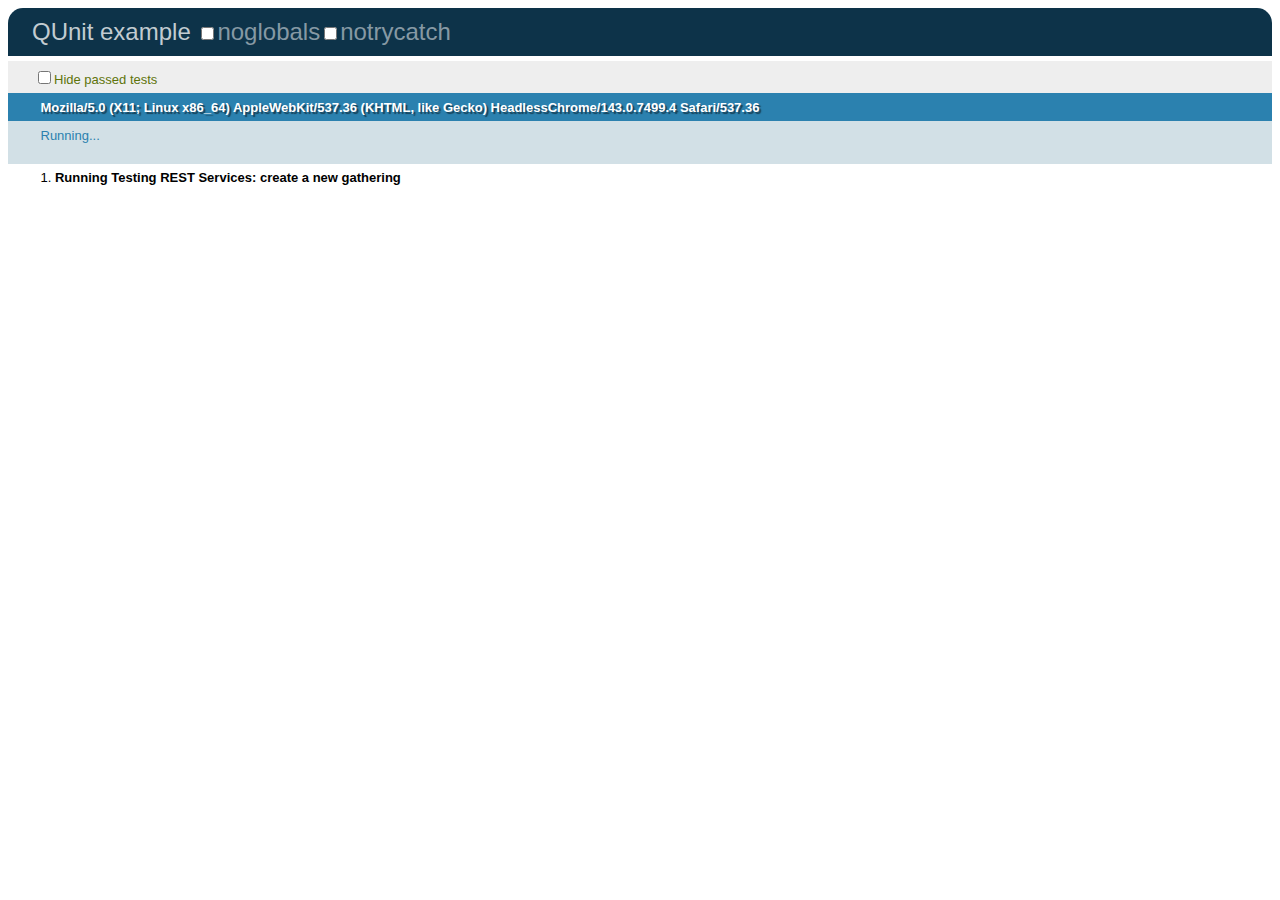
==== webapp/_ah/test/index.htm @ e3efb8e9 "QUnit tests" ====
<!DOCTYPE html>
<html>
    <head>
        <meta http-equiv="Content-Type" content="text/html; charset=utf-8">
        <title>wgthr tests</title>
        <link rel="stylesheet" href="qunit.css" />
        <script type="text/javascript" src="https://ajax.googleapis.com/ajax/libs/jquery/1.7.1/jquery.min.js"></script>
        <script type="text/javascript" src="jquery.json.min.js"></script>
        <script type="text/javascript" src="qunit.js"></script>
        <script type="text/javascript">
            $(function() {
                
                (function() { 
                    
                    module("Testing REST Services");
                
                    var gathering = {
                        'organizerEmail': 'organizer@domain.com',
                        'title': 'Mineo\'s @ 8 PM',
                        'attendees': ['attendee1@domain.com', 'attendee2@domain.com']
                    };
                
                    asyncTest("create a new gathering", function() {
                    
                        $.ajax({
                            'type': 'POST',
                            'url': '../../rest/gathering/create.json',
                            'data': gathering,
                            'success': function(data) {
                                ok( true, 'gathering created\n' + $.toJSON(data));
                                equal(data.organizerEmail, gathering.organizerEmail, 'should have correct organizer email');
                                equal(data.title, gathering.title, 'should have correct title');
                                equal(data.attendees.length, gathering.attendees.length, 'should have same number of attendees');
                                equal( typeof data.key, typeof '', 'should return a string representation of the gathering key, returned ' + $.toJSON(data.key));
                                
                                $(data.attendees).each(function(i,a) {
                                    var attendee = $(gathering.attendees).filter(function(j,k) { return k == a.emailAddress; })[0];
                                    notEqual( attendee, null, "should be an attendee that was posted");
                                    equal(attendee.vote, null, "should have a null vote");
                                    equal( typeof data.key, typeof '', 'should return a string representation of the attendee key, returned ' + $.toJSON(data.key));
                                });
                                
                                gathering = data;
                                start();
                                testRetrieve();
                            },
                            'error': function(jq,status,error) {
                                ok( false, 'gathering creation failed with status ' + status + '\nError:\n' + error);
                                log( false, null, null, error);
                                start();
                                testRetrieve();
                            }});
                    
                    });
                
                    var testRetrieve = function() {
                        asyncTest("retrieving gathering information", function() {
                
                            $.ajax({
                                'type': 'GET',
                                'url': '../../rest/gathering/get.json',
                                'success': function(data) {
                                    ok( true, 'successfully retrieved\n' + $.toJSON(data));
                                    start();
                                },
                                'error': function(jq,status,error) {
                                    ok( false, 'retrieve failed with status ' + status + '\nError:\n' + error);
                                    start();
                                }
                            });
                        })
                    };
                })();
              
            })
        </script>
    </head>
    <body>
        <h1 id="qunit-header">QUnit example</h1>
        <h2 id="qunit-banner"></h2>
        <div id="qunit-testrunner-toolbar"></div>
        <h2 id="qunit-userAgent"></h2>
        <ol id="qunit-tests"></ol>
        <div id="qunit-fixture">test markup, will be hidden</div>
    </body>
</html>
---- webapp/_ah/test/qunit.css ----
/**
 * QUnit v1.3.0 - A JavaScript Unit Testing Framework
 *
 * http://docs.jquery.com/QUnit
 *
 * Copyright (c) 2012 John Resig, Jörn Zaefferer
 * Dual licensed under the MIT (MIT-LICENSE.txt)
 * or GPL (GPL-LICENSE.txt) licenses.
 */

/** Font Family and Sizes */

#qunit-tests, #qunit-header, #qunit-banner, #qunit-testrunner-toolbar, #qunit-userAgent, #qunit-testresult {
	font-family: "Helvetica Neue Light", "HelveticaNeue-Light", "Helvetica Neue", Calibri, Helvetica, Arial, sans-serif;
}

#qunit-testrunner-toolbar, #qunit-userAgent, #qunit-testresult, #qunit-tests li { font-size: small; }
#qunit-tests { font-size: smaller; }


/** Resets */

#qunit-tests, #qunit-tests ol, #qunit-header, #qunit-banner, #qunit-userAgent, #qunit-testresult {
	margin: 0;
	padding: 0;
}


/** Header */

#qunit-header {
	padding: 0.5em 0 0.5em 1em;

	color: #8699a4;
	background-color: #0d3349;

	font-size: 1.5em;
	line-height: 1em;
	font-weight: normal;

	border-radius: 15px 15px 0 0;
	-moz-border-radius: 15px 15px 0 0;
	-webkit-border-top-right-radius: 15px;
	-webkit-border-top-left-radius: 15px;
}

#qunit-header a {
	text-decoration: none;
	color: #c2ccd1;
}

#qunit-header a:hover,
#qunit-header a:focus {
	color: #fff;
}

#qunit-header label {
	display: inline-block;
}

#qunit-banner {
	height: 5px;
}

#qunit-testrunner-toolbar {
	padding: 0.5em 0 0.5em 2em;
	color: #5E740B;
	background-color: #eee;
}

#qunit-userAgent {
	padding: 0.5em 0 0.5em 2.5em;
	background-color: #2b81af;
	color: #fff;
	text-shadow: rgba(0, 0, 0, 0.5) 2px 2px 1px;
}


/** Tests: Pass/Fail */

#qunit-tests {
	list-style-position: inside;
}

#qunit-tests li {
	padding: 0.4em 0.5em 0.4em 2.5em;
	border-bottom: 1px solid #fff;
	list-style-position: inside;
}

#qunit-tests.hidepass li.pass, #qunit-tests.hidepass li.running  {
	display: none;
}

#qunit-tests li strong {
	cursor: pointer;
}

#qunit-tests li a {
	padding: 0.5em;
	color: #c2ccd1;
	text-decoration: none;
}
#qunit-tests li a:hover,
#qunit-tests li a:focus {
	color: #000;
}

#qunit-tests ol {
	margin-top: 0.5em;
	padding: 0.5em;

	background-color: #fff;

	border-radius: 15px;
	-moz-border-radius: 15px;
	-webkit-border-radius: 15px;

	box-shadow: inset 0px 2px 13px #999;
	-moz-box-shadow: inset 0px 2px 13px #999;
	-webkit-box-shadow: inset 0px 2px 13px #999;
}

#qunit-tests table {
	border-collapse: collapse;
	margin-top: .2em;
}

#qunit-tests th {
	text-align: right;
	vertical-align: top;
	padding: 0 .5em 0 0;
}

#qunit-tests td {
	vertical-align: top;
}

#qunit-tests pre {
	margin: 0;
	white-space: pre-wrap;
	word-wrap: break-word;
}

#qunit-tests del {
	background-color: #e0f2be;
	color: #374e0c;
	text-decoration: none;
}

#qunit-tests ins {
	background-color: #ffcaca;
	color: #500;
	text-decoration: none;
}

/*** Test Counts */

#qunit-tests b.counts                       { color: black; }
#qunit-tests b.passed                       { color: #5E740B; }
#qunit-tests b.failed                       { color: #710909; }

#qunit-tests li li {
	margin: 0.5em;
	padding: 0.4em 0.5em 0.4em 0.5em;
	background-color: #fff;
	border-bottom: none;
	list-style-position: inside;
}

/*** Passing Styles */

#qunit-tests li li.pass {
	color: #5E740B;
	background-color: #fff;
	border-left: 26px solid #C6E746;
}

#qunit-tests .pass                          { color: #528CE0; background-color: #D2E0E6; }
#qunit-tests .pass .test-name               { color: #366097; }

#qunit-tests .pass .test-actual,
#qunit-tests .pass .test-expected           { color: #999999; }

#qunit-banner.qunit-pass                    { background-color: #C6E746; }

/*** Failing Styles */

#qunit-tests li li.fail {
	color: #710909;
	background-color: #fff;
	border-left: 26px solid #EE5757;
	white-space: pre;
}

#qunit-tests > li:last-child {
	border-radius: 0 0 15px 15px;
	-moz-border-radius: 0 0 15px 15px;
	-webkit-border-bottom-right-radius: 15px;
	-webkit-border-bottom-left-radius: 15px;
}

#qunit-tests .fail                          { color: #000000; background-color: #EE5757; }
#qunit-tests .fail .test-name,
#qunit-tests .fail .module-name             { color: #000000; }

#qunit-tests .fail .test-actual             { color: #EE5757; }
#qunit-tests .fail .test-expected           { color: green;   }

#qunit-banner.qunit-fail                    { background-color: #EE5757; }


/** Result */

#qunit-testresult {
	padding: 0.5em 0.5em 0.5em 2.5em;

	color: #2b81af;
	background-color: #D2E0E6;

	border-bottom: 1px solid white;
}

/** Fixture */

#qunit-fixture {
	position: absolute;
	top: -10000px;
	left: -10000px;
	width: 1000px;
	height: 1000px;
}
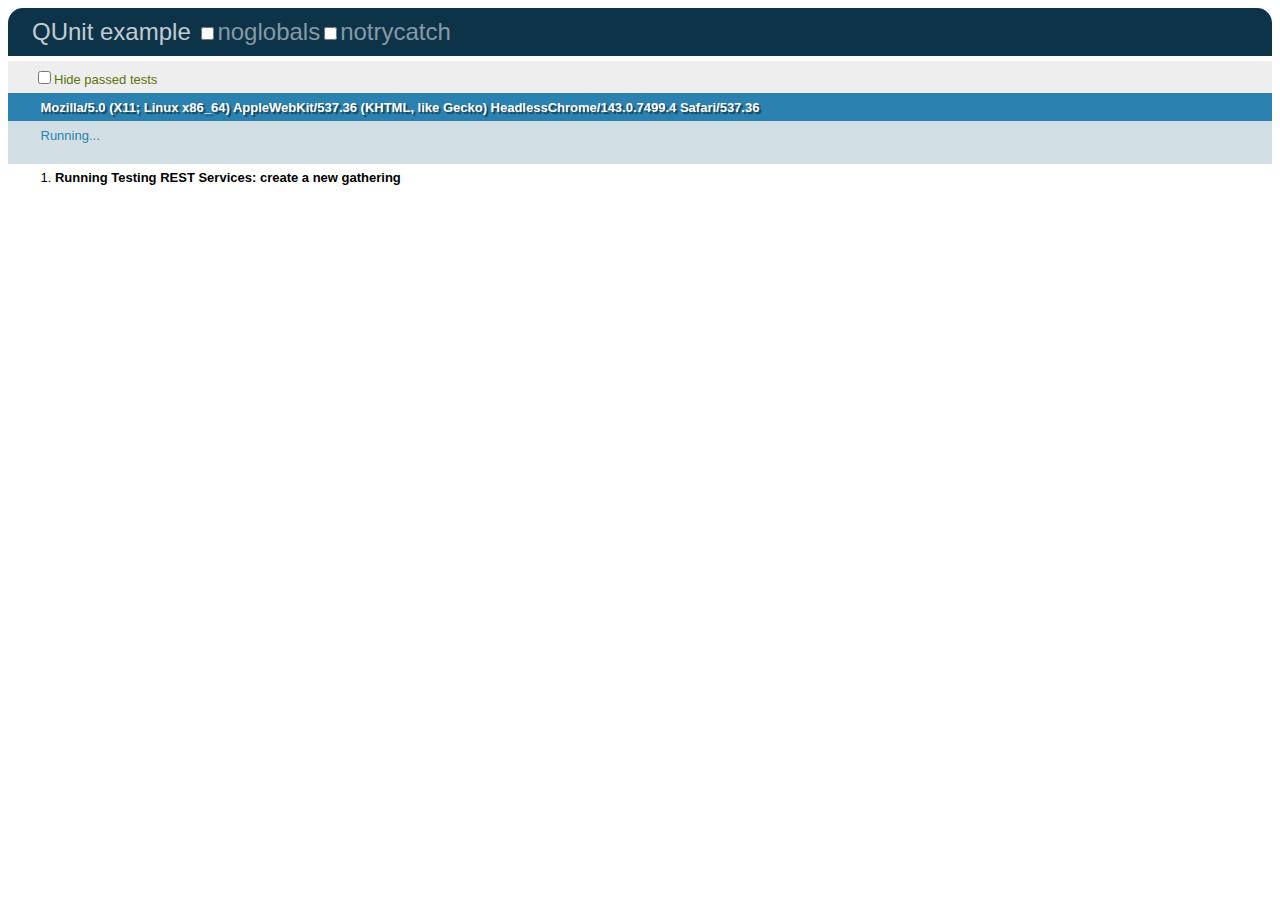
==== commit 339d86d8: "Successfully retrieving gathering by key" ====
--- a/webapp/_ah/test/index.htm
+++ b/webapp/_ah/test/index.htm
@@ -26,11 +26,13 @@
                             'type': 'POST',
                             'url': '../../rest/gathering/create.json',
                             'data': gathering,
-                            'success': function(data) {
-                                ok( true, 'gathering created\n' + $.toJSON(data));
+                            'success': function(data,status,jqxhr) {
+                                equal(jqxhr.status, '200', 'gathering created\n' + $.toJSON(data));
+                                notEqual(data.key, null, 'should have a key');
                                 equal(data.organizerEmail, gathering.organizerEmail, 'should have correct organizer email');
                                 equal(data.title, gathering.title, 'should have correct title');
-                                equal(data.attendees.length, gathering.attendees.length, 'should have same number of attendees');
+                                if(data.attendees)
+                                    equal(data.attendees.length, gathering.attendees.length, 'should have same number of attendees');
                                 equal( typeof data.key, typeof '', 'should return a string representation of the gathering key, returned ' + $.toJSON(data.key));
                                 
                                 $(data.attendees).each(function(i,a) {
@@ -58,7 +60,7 @@
                 
                             $.ajax({
                                 'type': 'GET',
-                                'url': '../../rest/gathering/get.json',
+                                'url': '../../rest/gathering/get.json?key=' + gathering.key,
                                 'success': function(data) {
                                     ok( true, 'successfully retrieved\n' + $.toJSON(data));
                                     start();
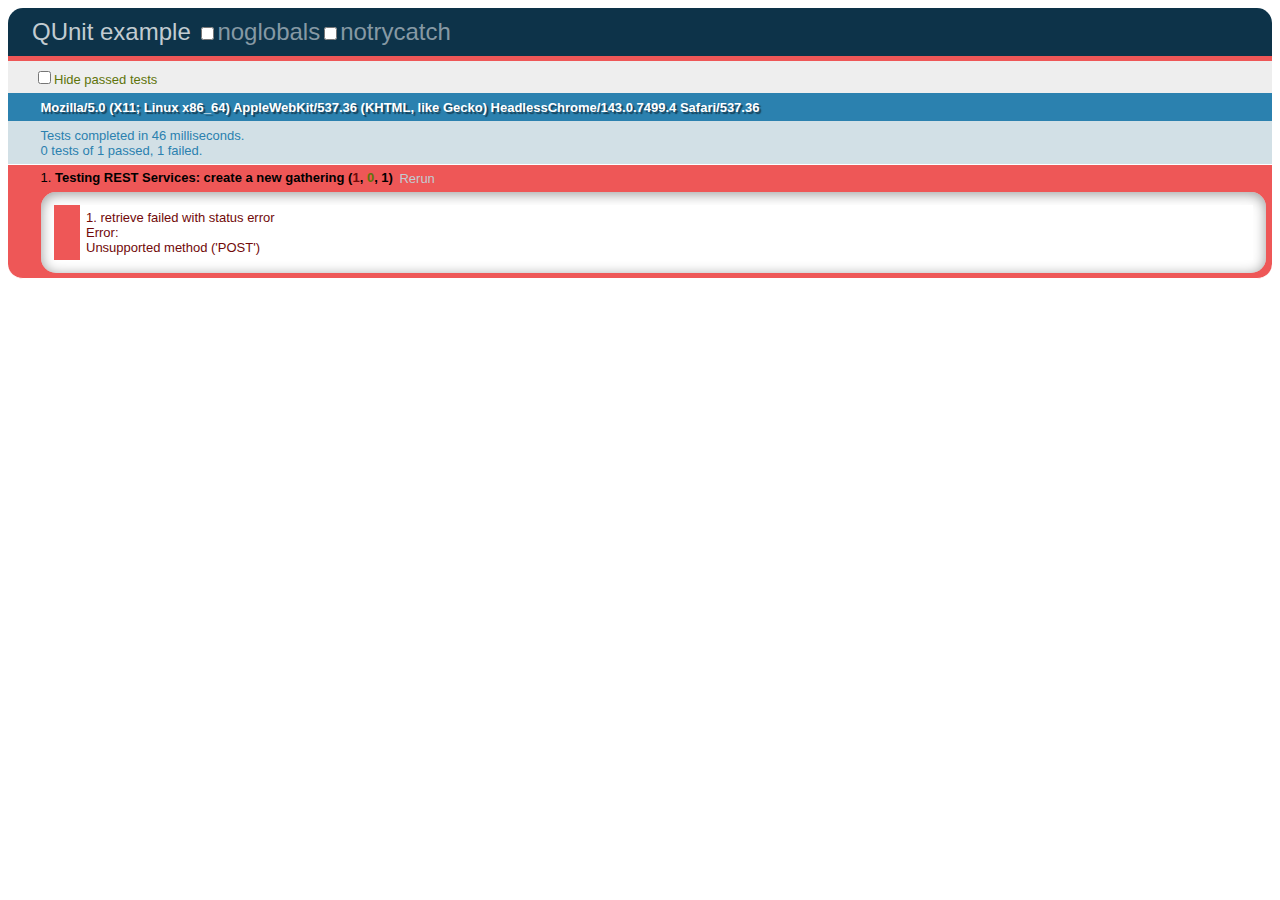
==== commit 97393021: "Javascript REST API" ====
--- a/webapp/_ah/test/index.htm
+++ b/webapp/_ah/test/index.htm
@@ -5,76 +5,82 @@
         <title>wgthr tests</title>
         <link rel="stylesheet" href="qunit.css" />
         <script type="text/javascript" src="https://ajax.googleapis.com/ajax/libs/jquery/1.7.1/jquery.min.js"></script>
+        <script type="text/javascript" src="../../scripts/common.js"></script>
         <script type="text/javascript" src="jquery.json.min.js"></script>
         <script type="text/javascript" src="qunit.js"></script>
         <script type="text/javascript">
             $(function() {
                 
-                (function() { 
+                $.w.rest.config.baseUrl = '../..';
+                $.w.rest.config.error = function(jq,status,error) {
+                    ok( false, 'retrieve failed with status ' + status + '\nError:\n' + error);
+                    start();
+                };
+                
+                (function() {
                     
                     module("Testing REST Services");
                 
                     var gathering = {
                         'organizerEmail': 'organizer@domain.com',
                         'title': 'Mineo\'s @ 8 PM',
-                        'attendees': ['attendee1@domain.com', 'attendee2@domain.com']
+                        'invitations': ['attendee1@domain.com', 'attendee2@domain.com']
                     };
                 
                     asyncTest("create a new gathering", function() {
+                        $.w.rest.createGathering(gathering, function(data,textStatus,jqxhr) {
+                            equal(jqxhr.status, '200', 'gathering created\n' + $.toJSON(data));
+                            notEqual(data.key, null, 'should have a key');
+                            equal(data.organizerEmail, gathering.organizerEmail, 'should have correct organizer email');
+                            equal(data.title, gathering.title, 'should have correct title');
+                            if(data.invitations)
+                                equal(data.invitations.length, gathering.invitations.length, 'should have same number of invitations');
+                            equal( typeof data.key, typeof '', 'should return a string representation of the gathering key, returned ' + $.toJSON(data.key));
+                                
+                            $(data.invitations).each(function(i,a) {
+                                var invitation = $(gathering.invitations).filter(function(j,k) { return k == a.emailAddress; })[0];
+                                notEqual( invitation, null, "should be an invitation that was posted");
+                                equal(invitation.vote, null, "should have a null vote");
+                                equal( typeof data.key, typeof '', 'should return a string representation of the invitation key, returned ' + $.toJSON(data.key));
+                            });
+                                
+                            gathering = data;
+                            start();
+                            testRetrieveGatheringByKey();
+                        });
+                    });
                     
-                        $.ajax({
-                            'type': 'POST',
-                            'url': '../../rest/gathering/create.json',
-                            'data': gathering,
-                            'success': function(data,status,jqxhr) {
-                                equal(jqxhr.status, '200', 'gathering created\n' + $.toJSON(data));
-                                notEqual(data.key, null, 'should have a key');
-                                equal(data.organizerEmail, gathering.organizerEmail, 'should have correct organizer email');
-                                equal(data.title, gathering.title, 'should have correct title');
-                                if(data.attendees)
-                                    equal(data.attendees.length, gathering.attendees.length, 'should have same number of attendees');
-                                equal( typeof data.key, typeof '', 'should return a string representation of the gathering key, returned ' + $.toJSON(data.key));
-                                
-                                $(data.attendees).each(function(i,a) {
-                                    var attendee = $(gathering.attendees).filter(function(j,k) { return k == a.emailAddress; })[0];
-                                    notEqual( attendee, null, "should be an attendee that was posted");
-                                    equal(attendee.vote, null, "should have a null vote");
-                                    equal( typeof data.key, typeof '', 'should return a string representation of the attendee key, returned ' + $.toJSON(data.key));
-                                });
-                                
-                                gathering = data;
+                    var testEqual = function(got, expected) {
+                        equal( got.key, expected.key, 'successfully retrieved\n' + $.toJSON(got));
+                        equal( got.title, expected.title, 'should have same title');
+                        equal( typeof( got.invitations ), 'object', 'should have attendees');
+                        if(got.invitations) equal( got.invitations.length, expected.invitations.length, 'should have same number of invitations');
+                    };
+                
+                    var testRetrieveGatheringByKey = function() {
+                        asyncTest("retrieving gathering information by key", function() {
+                
+                            $.w.rest.gathering(gathering.key, function(data) {
+                                testEqual(data, gathering);
                                 start();
-                                testRetrieve();
-                            },
-                            'error': function(jq,status,error) {
-                                ok( false, 'gathering creation failed with status ' + status + '\nError:\n' + error);
-                                log( false, null, null, error);
+                                testRetrieveGatheringByInvitation(data.invitations[0].key);
+                            });
+                        });
+                    };
+                    
+                    var testRetrieveGatheringByInvitation = function(key) {
+                        asyncTest("retrieving gathering by invite key", function() {
+                            
+                            $.w.rest.gatheringByInvite(key, function(data) {
+                                testEqual(data, gathering);
+                                equal( data.key, gathering.key, 'successfully retrieved\n' + $.toJSON(data));
                                 start();
-                                testRetrieve();
-                            }});
-                    
-                    });
-                
-                    var testRetrieve = function() {
-                        asyncTest("retrieving gathering information", function() {
-                
-                            $.ajax({
-                                'type': 'GET',
-                                'url': '../../rest/gathering/get.json?key=' + gathering.key,
-                                'success': function(data) {
-                                    ok( true, 'successfully retrieved\n' + $.toJSON(data));
-                                    start();
-                                },
-                                'error': function(jq,status,error) {
-                                    ok( false, 'retrieve failed with status ' + status + '\nError:\n' + error);
-                                    start();
-                                }
                             });
-                        })
+                        });
                     };
                 })();
-              
-            })
+            });
+
         </script>
     </head>
     <body>
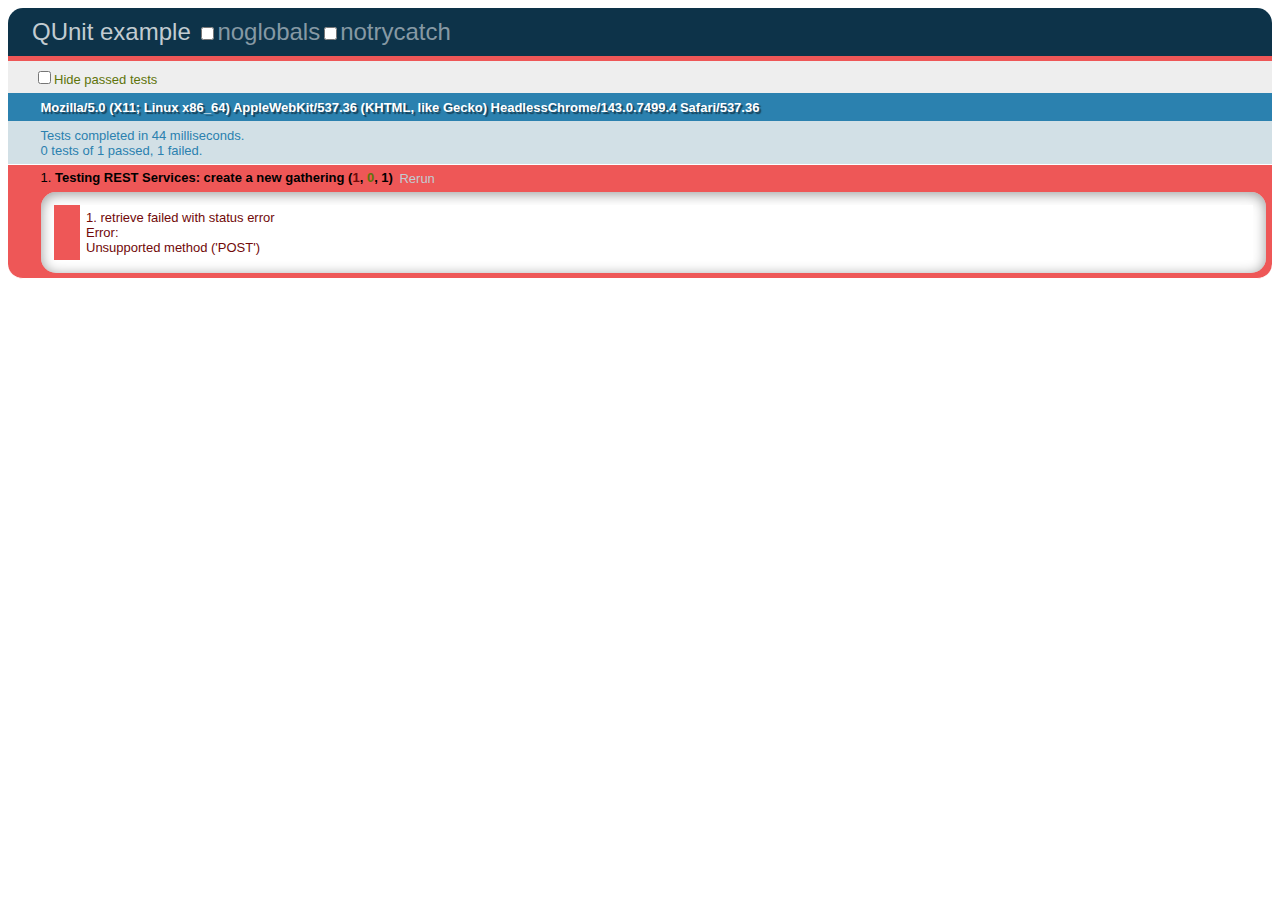
==== commit f3fe0b7b: "Basic response page. #1" ====
--- a/webapp/_ah/test/index.htm
+++ b/webapp/_ah/test/index.htm
@@ -10,11 +10,14 @@
         <script type="text/javascript" src="qunit.js"></script>
         <script type="text/javascript">
             $(function() {
-                
                 $.w.rest.config.baseUrl = '../..';
                 $.w.rest.config.error = function(jq,status,error) {
                     ok( false, 'retrieve failed with status ' + status + '\nError:\n' + error);
                     start();
+                };
+                
+                var addLink = function(href,title) {
+                    $('#links').append($('<a>', { 'href': href }, title));
                 };
                 
                 (function() {
@@ -40,8 +43,10 @@
                             $(data.invitations).each(function(i,a) {
                                 var invitation = $(gathering.invitations).filter(function(j,k) { return k == a.emailAddress; })[0];
                                 notEqual( invitation, null, "should be an invitation that was posted");
-                                equal(invitation.vote, null, "should have a null vote");
-                                equal( typeof data.key, typeof '', 'should return a string representation of the invitation key, returned ' + $.toJSON(data.key));
+                                equal(a.vote, null, "should have a null vote");
+                                equal( typeof a.key, typeof '', 'should return a string representation of the invitation key, returned ' + $.toJSON(data.key));
+                                var href='/respond.htm?i=' + a.key;
+                                ok(true, a.emailAddress + ' respond page \'' + href + '\'');
                             });
                                 
                             gathering = data;
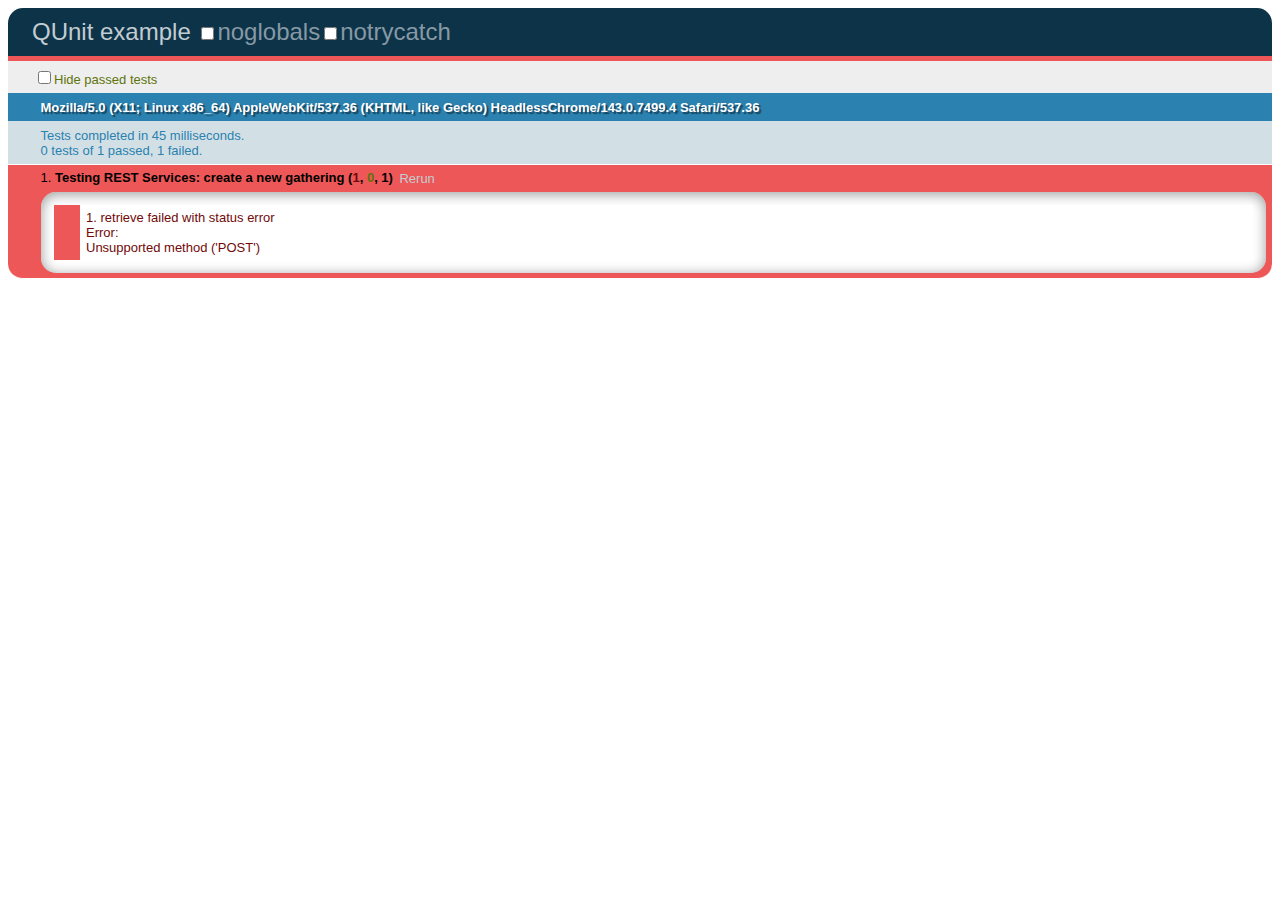
==== commit 7c53b939: "Vote service call and tests. WIP #1" ====
--- a/webapp/_ah/test/index.htm
+++ b/webapp/_ah/test/index.htm
@@ -68,18 +68,38 @@
                             $.w.rest.gathering(gathering.key, function(data) {
                                 testEqual(data, gathering);
                                 start();
+                                gathering = data;
                                 testRetrieveGatheringByInvitation(data.invitations[0].key);
                             });
                         });
                     };
                     
-                    var testRetrieveGatheringByInvitation = function(key) {
+                    var testRetrieveGatheringByInvitation = function(inviteKey) {
                         asyncTest("retrieving gathering by invite key", function() {
-                            
-                            $.w.rest.gatheringByInvite(key, function(data) {
+                            $.w.rest.gatheringByInvite(inviteKey, function(data) {
                                 testEqual(data, gathering);
                                 equal( data.key, gathering.key, 'successfully retrieved\n' + $.toJSON(data));
                                 start();
+                                gathering = data;
+                                testVoteService(inviteKey);
+                            });
+                        });
+                    };
+                    
+                    var testVoteService = function(inviteKey) {
+                        asyncTest("calling vote service", function() {
+                           $.w.rest.vote(inviteKey, gathering.places[0].key, function(gathering) {
+                               var invitation = $(gathering.invitations).filter(function(j,k) { return k.key == inviteKey; })[0];
+                               equal(invitation.vote, gathering.places[0].key, 'call successful');
+                               start();
+                           });
+                        });
+                        
+                        asyncTest("verifying vote persisted", function() {
+                            $.w.rest.gatheringByInvite(inviteKey, function(gathering) {
+                               var invitation = $(gathering.invitations).filter(function(j,k) { return k.key == inviteKey; })[0];
+                               equal(invitation.vote, gathering.places[0].key, 'vote persisted');
+                               start();
                             });
                         });
                     };
